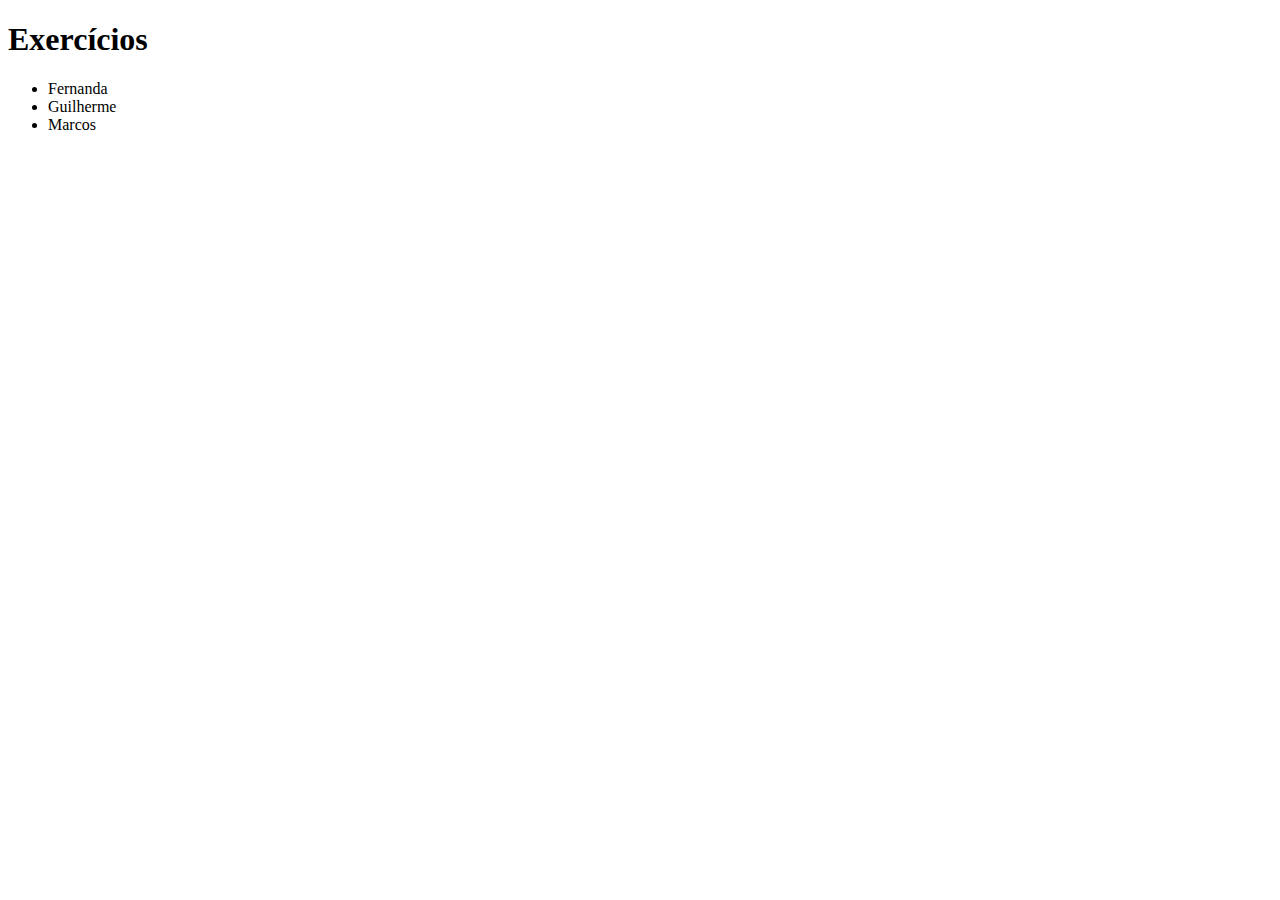
==== modulo-01-fundamentos/bloco-03-introducao-a-html-e-css/dia-01-html-e-css-estruturas-de-pagina/index.html @ 188021d1 "Criar uma lista de nomes de pessoas." ====
<!DOCTYPE html>
<html lang="pt-br">
  <head>
    <meta charset="UTF-8">
    <title>HTML</title>
  </head>
  <body>
    <h1>Exercícios</h1>
    <ul>
        <li>Fernanda</li>
        <li>Guilherme</li>
        <li>Marcos</li>        
    </ul>    
  </body>
</html>
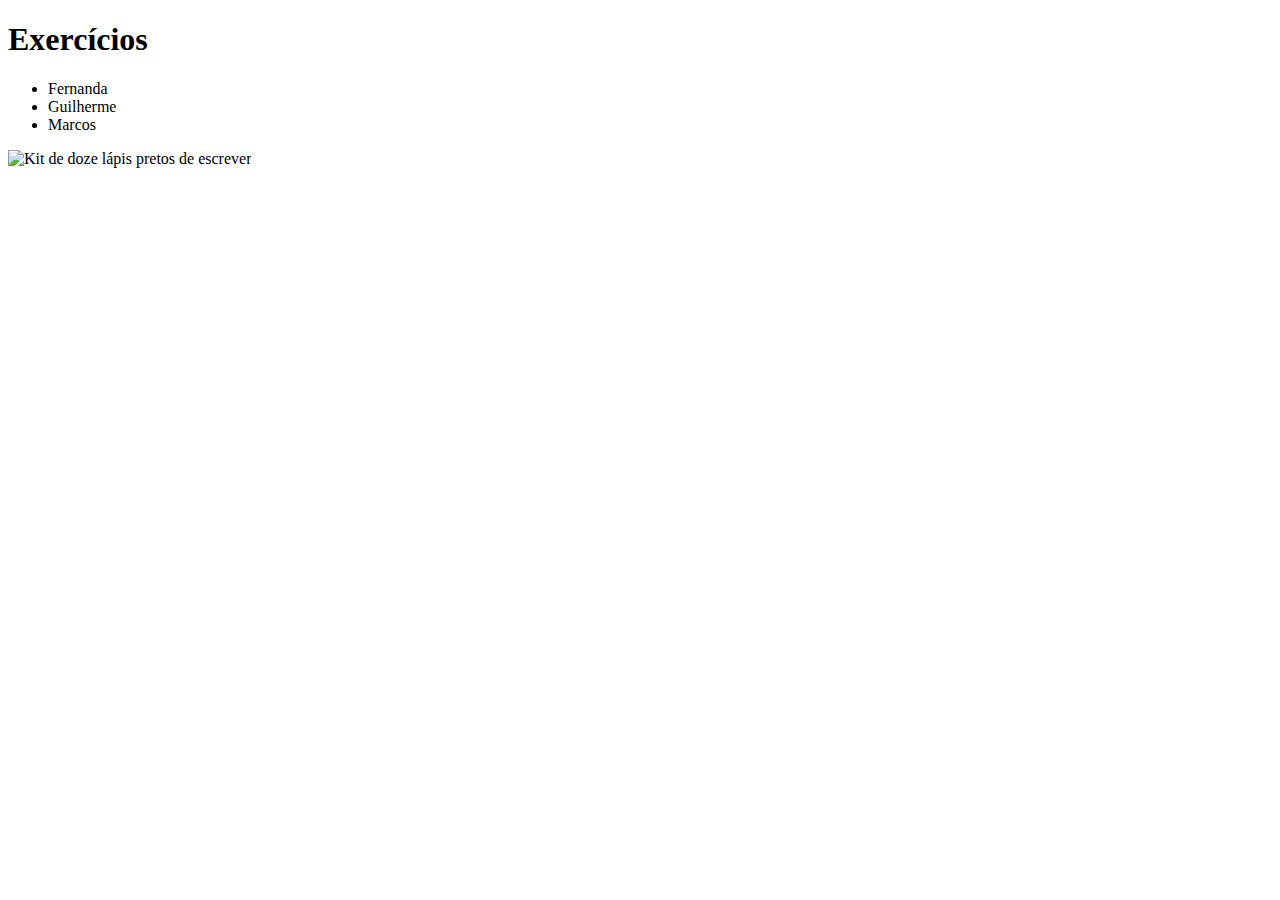
==== commit 12aa79c7: "Inserção de uma imagem a qual é proveniente de uma URL externa." ====
--- a/modulo-01-fundamentos/bloco-03-introducao-a-html-e-css/dia-01-html-e-css-estruturas-de-pagina/index.html
+++ b/modulo-01-fundamentos/bloco-03-introducao-a-html-e-css/dia-01-html-e-css-estruturas-de-pagina/index.html
@@ -11,5 +11,6 @@
         <li>Guilherme</li>
         <li>Marcos</li>        
     </ul>    
+    <img src="https://images-americanas.b2w.io/produtos/4513764452/imagens/kit-12-lapis-preto-de-escrever-hb2-caixa-atacado-ponta-macia/4513764452_1_xlarge.jpg" alt="Kit de doze lápis pretos de escrever" width="10%">
   </body>
 </html>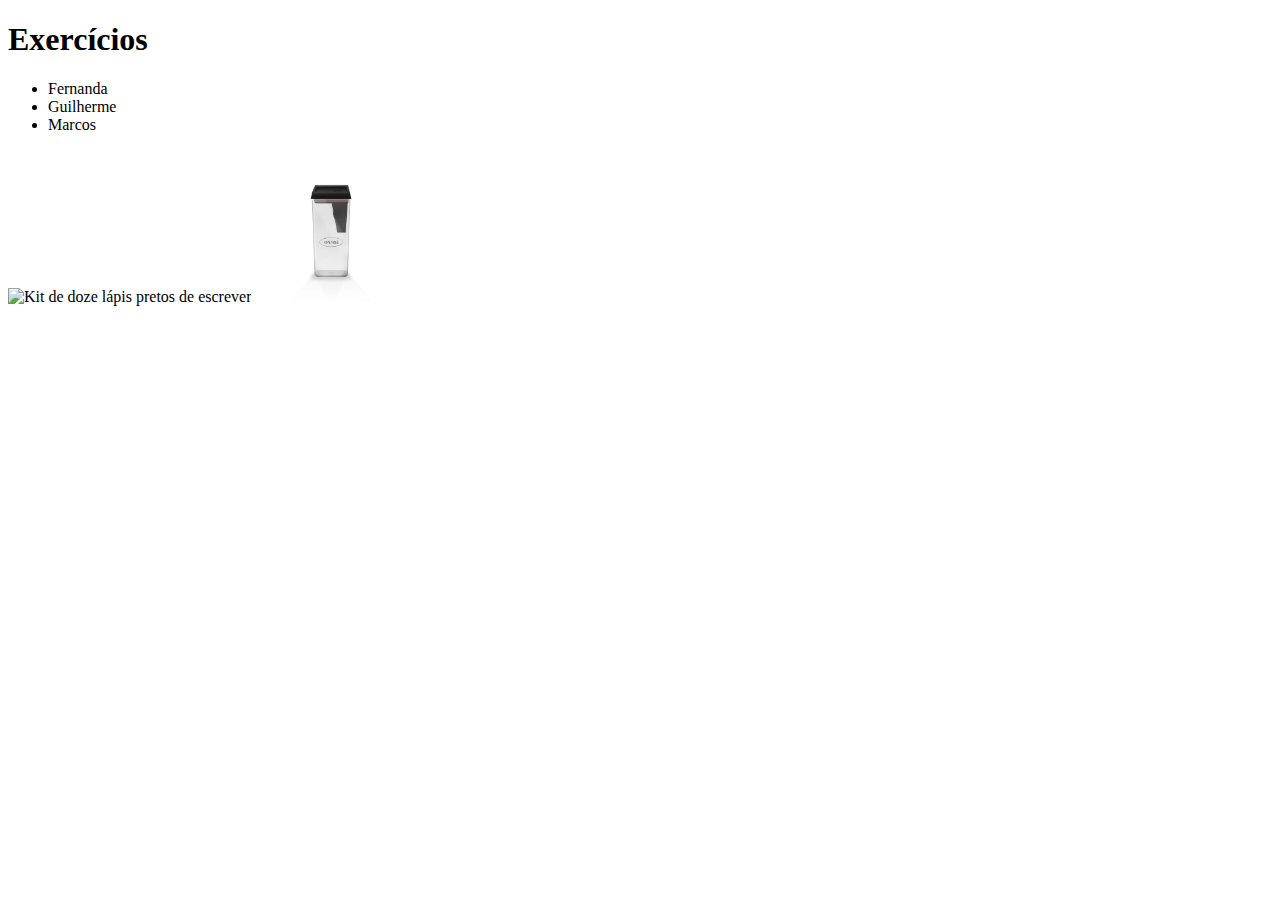
==== commit b709444f: "Inseção de uma imagem proveniente deste repositório." ====
--- a/modulo-01-fundamentos/bloco-03-introducao-a-html-e-css/dia-01-html-e-css-estruturas-de-pagina/index.html
+++ b/modulo-01-fundamentos/bloco-03-introducao-a-html-e-css/dia-01-html-e-css-estruturas-de-pagina/index.html
@@ -12,5 +12,6 @@
         <li>Marcos</li>        
     </ul>    
     <img src="https://images-americanas.b2w.io/produtos/4513764452/imagens/kit-12-lapis-preto-de-escrever-hb2-caixa-atacado-ponta-macia/4513764452_1_xlarge.jpg" alt="Kit de doze lápis pretos de escrever" width="10%">
+    <img src="./apontador.png" alt="apontador de lápis" width="12%">
   </body>
 </html>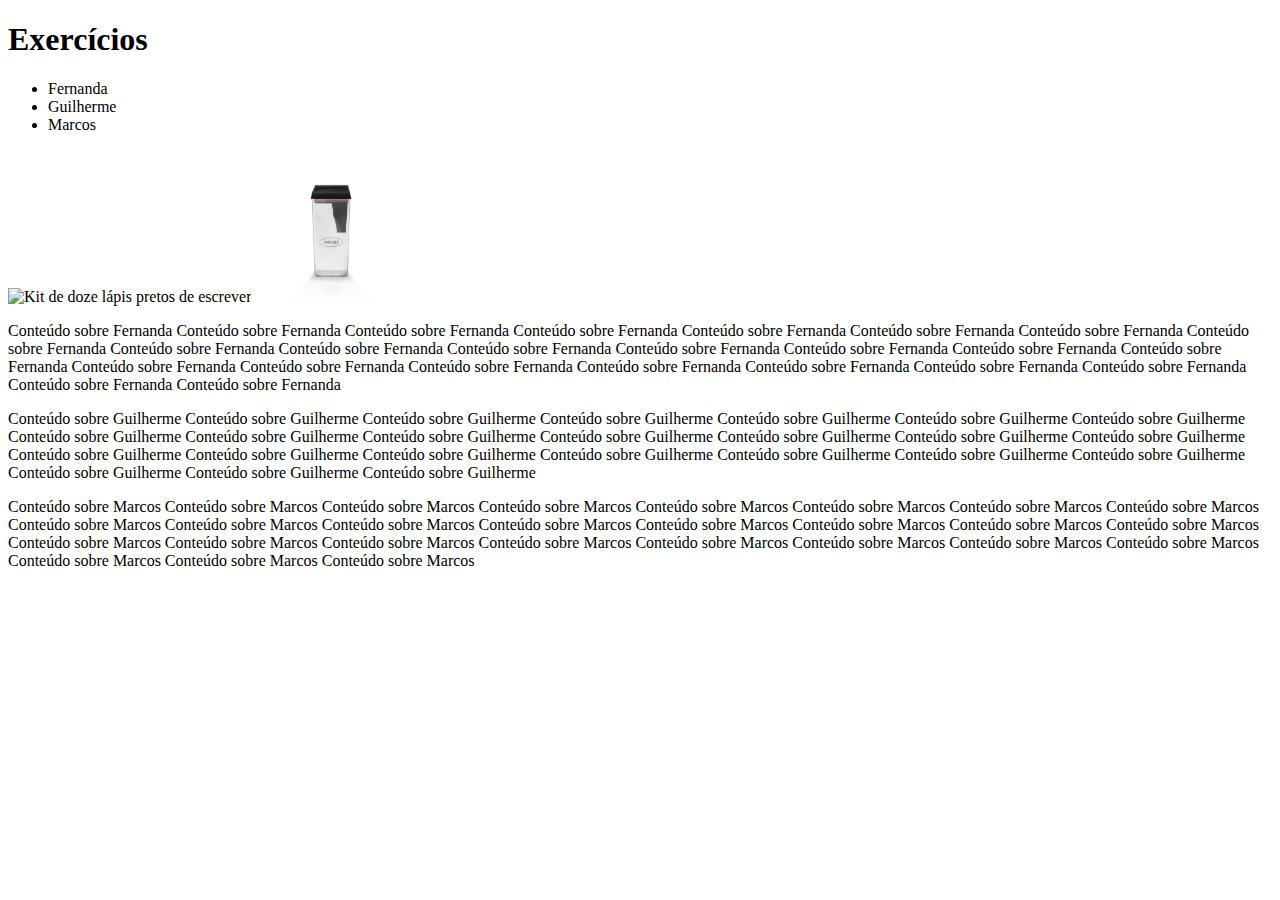
==== commit a06b24a9: "Criação de um parágrafo para cada pessoa da lista de nomes." ====
--- a/modulo-01-fundamentos/bloco-03-introducao-a-html-e-css/dia-01-html-e-css-estruturas-de-pagina/index.html
+++ b/modulo-01-fundamentos/bloco-03-introducao-a-html-e-css/dia-01-html-e-css-estruturas-de-pagina/index.html
@@ -13,5 +13,8 @@
     </ul>    
     <img src="https://images-americanas.b2w.io/produtos/4513764452/imagens/kit-12-lapis-preto-de-escrever-hb2-caixa-atacado-ponta-macia/4513764452_1_xlarge.jpg" alt="Kit de doze lápis pretos de escrever" width="10%">
     <img src="./apontador.png" alt="apontador de lápis" width="12%">
+    <p>Conteúdo sobre Fernanda Conteúdo sobre Fernanda Conteúdo sobre Fernanda Conteúdo sobre Fernanda Conteúdo sobre Fernanda Conteúdo sobre Fernanda Conteúdo sobre Fernanda Conteúdo sobre Fernanda Conteúdo sobre Fernanda Conteúdo sobre Fernanda Conteúdo sobre Fernanda Conteúdo sobre Fernanda Conteúdo sobre Fernanda Conteúdo sobre Fernanda Conteúdo sobre Fernanda Conteúdo sobre Fernanda Conteúdo sobre Fernanda Conteúdo sobre Fernanda Conteúdo sobre Fernanda Conteúdo sobre Fernanda Conteúdo sobre Fernanda Conteúdo sobre Fernanda Conteúdo sobre Fernanda Conteúdo sobre Fernanda</p>
+    <p>Conteúdo sobre Guilherme Conteúdo sobre Guilherme Conteúdo sobre Guilherme Conteúdo sobre Guilherme Conteúdo sobre Guilherme Conteúdo sobre Guilherme Conteúdo sobre Guilherme Conteúdo sobre Guilherme Conteúdo sobre Guilherme Conteúdo sobre Guilherme Conteúdo sobre Guilherme Conteúdo sobre Guilherme Conteúdo sobre Guilherme Conteúdo sobre Guilherme Conteúdo sobre Guilherme Conteúdo sobre Guilherme Conteúdo sobre Guilherme Conteúdo sobre Guilherme Conteúdo sobre Guilherme Conteúdo sobre Guilherme Conteúdo sobre Guilherme Conteúdo sobre Guilherme Conteúdo sobre Guilherme Conteúdo sobre Guilherme</p>
+    <p>Conteúdo sobre Marcos Conteúdo sobre Marcos Conteúdo sobre Marcos Conteúdo sobre Marcos Conteúdo sobre Marcos Conteúdo sobre Marcos Conteúdo sobre Marcos Conteúdo sobre Marcos Conteúdo sobre Marcos Conteúdo sobre Marcos Conteúdo sobre Marcos Conteúdo sobre Marcos Conteúdo sobre Marcos Conteúdo sobre Marcos Conteúdo sobre Marcos Conteúdo sobre Marcos Conteúdo sobre Marcos Conteúdo sobre Marcos Conteúdo sobre Marcos Conteúdo sobre Marcos Conteúdo sobre Marcos Conteúdo sobre Marcos Conteúdo sobre Marcos Conteúdo sobre Marcos Conteúdo sobre Marcos Conteúdo sobre Marcos Conteúdo sobre Marcos</p>
   </body>
 </html>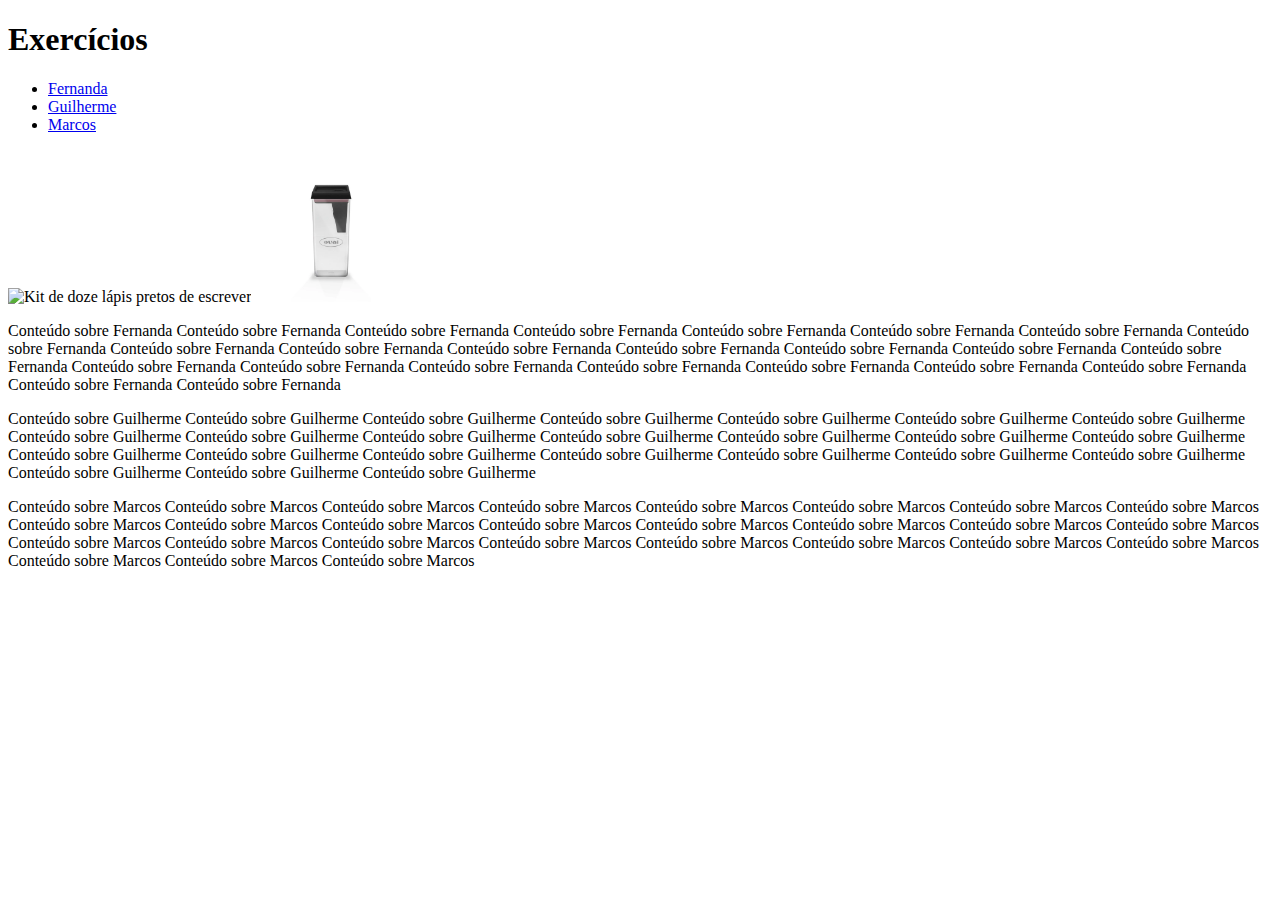
==== commit 86e67cb8: "Criação de links entre os nomes da lista de nomes e os respectivos parágrafos os quais possuem conte" ====
--- a/modulo-01-fundamentos/bloco-03-introducao-a-html-e-css/dia-01-html-e-css-estruturas-de-pagina/index.html
+++ b/modulo-01-fundamentos/bloco-03-introducao-a-html-e-css/dia-01-html-e-css-estruturas-de-pagina/index.html
@@ -7,14 +7,14 @@
   <body>
     <h1>Exercícios</h1>
     <ul>
-        <li>Fernanda</li>
-        <li>Guilherme</li>
-        <li>Marcos</li>        
+        <li><a href="#fernanda">Fernanda</a></li>
+        <li><a href="#guilherme">Guilherme</a></li>
+        <li><a href="#marcos">Marcos</a></li>        
     </ul>    
     <img src="https://images-americanas.b2w.io/produtos/4513764452/imagens/kit-12-lapis-preto-de-escrever-hb2-caixa-atacado-ponta-macia/4513764452_1_xlarge.jpg" alt="Kit de doze lápis pretos de escrever" width="10%">
     <img src="./apontador.png" alt="apontador de lápis" width="12%">
-    <p>Conteúdo sobre Fernanda Conteúdo sobre Fernanda Conteúdo sobre Fernanda Conteúdo sobre Fernanda Conteúdo sobre Fernanda Conteúdo sobre Fernanda Conteúdo sobre Fernanda Conteúdo sobre Fernanda Conteúdo sobre Fernanda Conteúdo sobre Fernanda Conteúdo sobre Fernanda Conteúdo sobre Fernanda Conteúdo sobre Fernanda Conteúdo sobre Fernanda Conteúdo sobre Fernanda Conteúdo sobre Fernanda Conteúdo sobre Fernanda Conteúdo sobre Fernanda Conteúdo sobre Fernanda Conteúdo sobre Fernanda Conteúdo sobre Fernanda Conteúdo sobre Fernanda Conteúdo sobre Fernanda Conteúdo sobre Fernanda</p>
-    <p>Conteúdo sobre Guilherme Conteúdo sobre Guilherme Conteúdo sobre Guilherme Conteúdo sobre Guilherme Conteúdo sobre Guilherme Conteúdo sobre Guilherme Conteúdo sobre Guilherme Conteúdo sobre Guilherme Conteúdo sobre Guilherme Conteúdo sobre Guilherme Conteúdo sobre Guilherme Conteúdo sobre Guilherme Conteúdo sobre Guilherme Conteúdo sobre Guilherme Conteúdo sobre Guilherme Conteúdo sobre Guilherme Conteúdo sobre Guilherme Conteúdo sobre Guilherme Conteúdo sobre Guilherme Conteúdo sobre Guilherme Conteúdo sobre Guilherme Conteúdo sobre Guilherme Conteúdo sobre Guilherme Conteúdo sobre Guilherme</p>
-    <p>Conteúdo sobre Marcos Conteúdo sobre Marcos Conteúdo sobre Marcos Conteúdo sobre Marcos Conteúdo sobre Marcos Conteúdo sobre Marcos Conteúdo sobre Marcos Conteúdo sobre Marcos Conteúdo sobre Marcos Conteúdo sobre Marcos Conteúdo sobre Marcos Conteúdo sobre Marcos Conteúdo sobre Marcos Conteúdo sobre Marcos Conteúdo sobre Marcos Conteúdo sobre Marcos Conteúdo sobre Marcos Conteúdo sobre Marcos Conteúdo sobre Marcos Conteúdo sobre Marcos Conteúdo sobre Marcos Conteúdo sobre Marcos Conteúdo sobre Marcos Conteúdo sobre Marcos Conteúdo sobre Marcos Conteúdo sobre Marcos Conteúdo sobre Marcos</p>
+    <p id="fernanda">Conteúdo sobre Fernanda Conteúdo sobre Fernanda Conteúdo sobre Fernanda Conteúdo sobre Fernanda Conteúdo sobre Fernanda Conteúdo sobre Fernanda Conteúdo sobre Fernanda Conteúdo sobre Fernanda Conteúdo sobre Fernanda Conteúdo sobre Fernanda Conteúdo sobre Fernanda Conteúdo sobre Fernanda Conteúdo sobre Fernanda Conteúdo sobre Fernanda Conteúdo sobre Fernanda Conteúdo sobre Fernanda Conteúdo sobre Fernanda Conteúdo sobre Fernanda Conteúdo sobre Fernanda Conteúdo sobre Fernanda Conteúdo sobre Fernanda Conteúdo sobre Fernanda Conteúdo sobre Fernanda Conteúdo sobre Fernanda</p>
+    <p id="guilherme">Conteúdo sobre Guilherme Conteúdo sobre Guilherme Conteúdo sobre Guilherme Conteúdo sobre Guilherme Conteúdo sobre Guilherme Conteúdo sobre Guilherme Conteúdo sobre Guilherme Conteúdo sobre Guilherme Conteúdo sobre Guilherme Conteúdo sobre Guilherme Conteúdo sobre Guilherme Conteúdo sobre Guilherme Conteúdo sobre Guilherme Conteúdo sobre Guilherme Conteúdo sobre Guilherme Conteúdo sobre Guilherme Conteúdo sobre Guilherme Conteúdo sobre Guilherme Conteúdo sobre Guilherme Conteúdo sobre Guilherme Conteúdo sobre Guilherme Conteúdo sobre Guilherme Conteúdo sobre Guilherme Conteúdo sobre Guilherme</p>
+    <p id="marcos">Conteúdo sobre Marcos Conteúdo sobre Marcos Conteúdo sobre Marcos Conteúdo sobre Marcos Conteúdo sobre Marcos Conteúdo sobre Marcos Conteúdo sobre Marcos Conteúdo sobre Marcos Conteúdo sobre Marcos Conteúdo sobre Marcos Conteúdo sobre Marcos Conteúdo sobre Marcos Conteúdo sobre Marcos Conteúdo sobre Marcos Conteúdo sobre Marcos Conteúdo sobre Marcos Conteúdo sobre Marcos Conteúdo sobre Marcos Conteúdo sobre Marcos Conteúdo sobre Marcos Conteúdo sobre Marcos Conteúdo sobre Marcos Conteúdo sobre Marcos Conteúdo sobre Marcos Conteúdo sobre Marcos Conteúdo sobre Marcos Conteúdo sobre Marcos</p>
   </body>
 </html>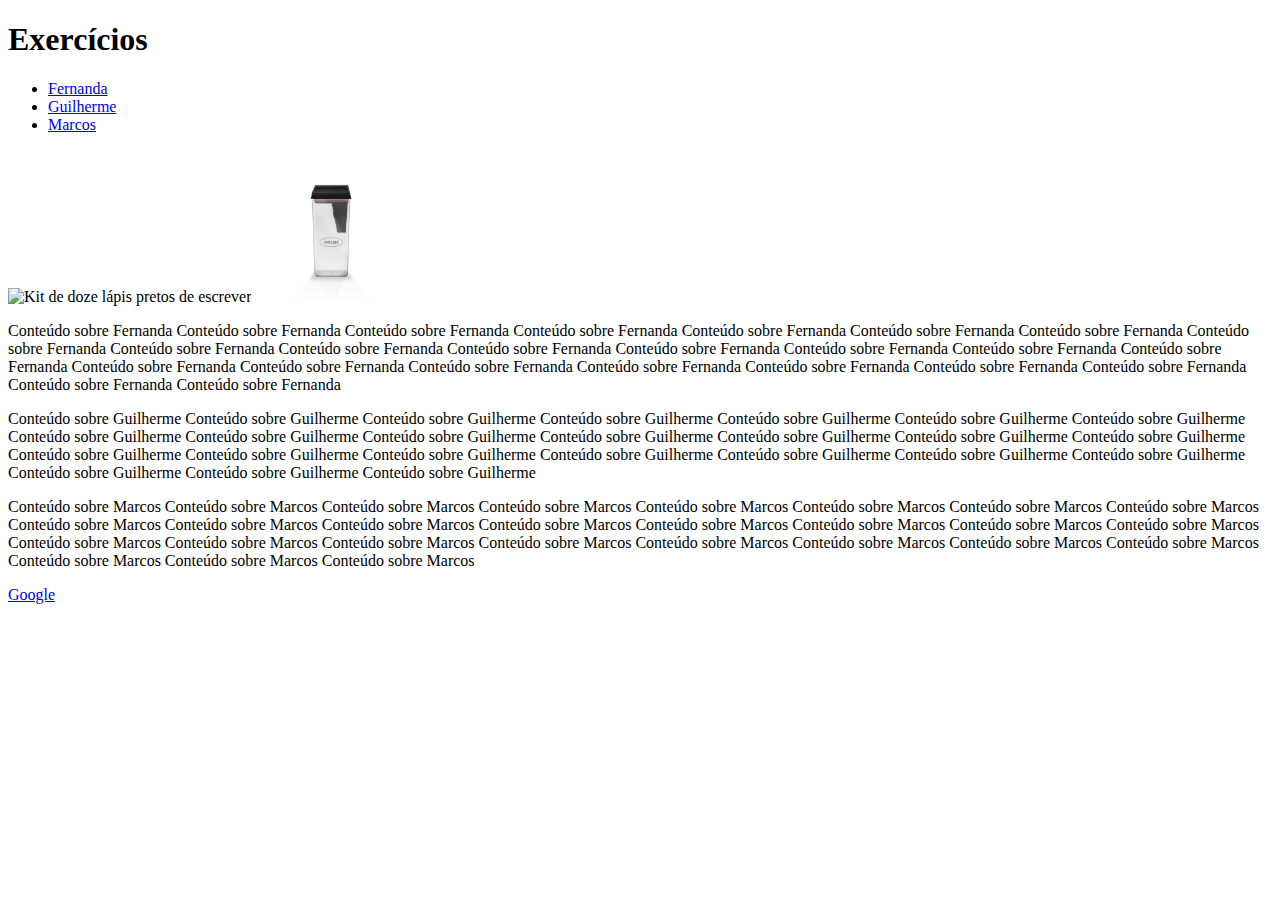
==== commit 944fb765: "Inserção de um link para a página do Google." ====
--- a/modulo-01-fundamentos/bloco-03-introducao-a-html-e-css/dia-01-html-e-css-estruturas-de-pagina/index.html
+++ b/modulo-01-fundamentos/bloco-03-introducao-a-html-e-css/dia-01-html-e-css-estruturas-de-pagina/index.html
@@ -16,5 +16,6 @@
     <p id="fernanda">Conteúdo sobre Fernanda Conteúdo sobre Fernanda Conteúdo sobre Fernanda Conteúdo sobre Fernanda Conteúdo sobre Fernanda Conteúdo sobre Fernanda Conteúdo sobre Fernanda Conteúdo sobre Fernanda Conteúdo sobre Fernanda Conteúdo sobre Fernanda Conteúdo sobre Fernanda Conteúdo sobre Fernanda Conteúdo sobre Fernanda Conteúdo sobre Fernanda Conteúdo sobre Fernanda Conteúdo sobre Fernanda Conteúdo sobre Fernanda Conteúdo sobre Fernanda Conteúdo sobre Fernanda Conteúdo sobre Fernanda Conteúdo sobre Fernanda Conteúdo sobre Fernanda Conteúdo sobre Fernanda Conteúdo sobre Fernanda</p>
     <p id="guilherme">Conteúdo sobre Guilherme Conteúdo sobre Guilherme Conteúdo sobre Guilherme Conteúdo sobre Guilherme Conteúdo sobre Guilherme Conteúdo sobre Guilherme Conteúdo sobre Guilherme Conteúdo sobre Guilherme Conteúdo sobre Guilherme Conteúdo sobre Guilherme Conteúdo sobre Guilherme Conteúdo sobre Guilherme Conteúdo sobre Guilherme Conteúdo sobre Guilherme Conteúdo sobre Guilherme Conteúdo sobre Guilherme Conteúdo sobre Guilherme Conteúdo sobre Guilherme Conteúdo sobre Guilherme Conteúdo sobre Guilherme Conteúdo sobre Guilherme Conteúdo sobre Guilherme Conteúdo sobre Guilherme Conteúdo sobre Guilherme</p>
     <p id="marcos">Conteúdo sobre Marcos Conteúdo sobre Marcos Conteúdo sobre Marcos Conteúdo sobre Marcos Conteúdo sobre Marcos Conteúdo sobre Marcos Conteúdo sobre Marcos Conteúdo sobre Marcos Conteúdo sobre Marcos Conteúdo sobre Marcos Conteúdo sobre Marcos Conteúdo sobre Marcos Conteúdo sobre Marcos Conteúdo sobre Marcos Conteúdo sobre Marcos Conteúdo sobre Marcos Conteúdo sobre Marcos Conteúdo sobre Marcos Conteúdo sobre Marcos Conteúdo sobre Marcos Conteúdo sobre Marcos Conteúdo sobre Marcos Conteúdo sobre Marcos Conteúdo sobre Marcos Conteúdo sobre Marcos Conteúdo sobre Marcos Conteúdo sobre Marcos</p>
+    <a href="https://www.google.com/">Google</a>
   </body>
 </html>